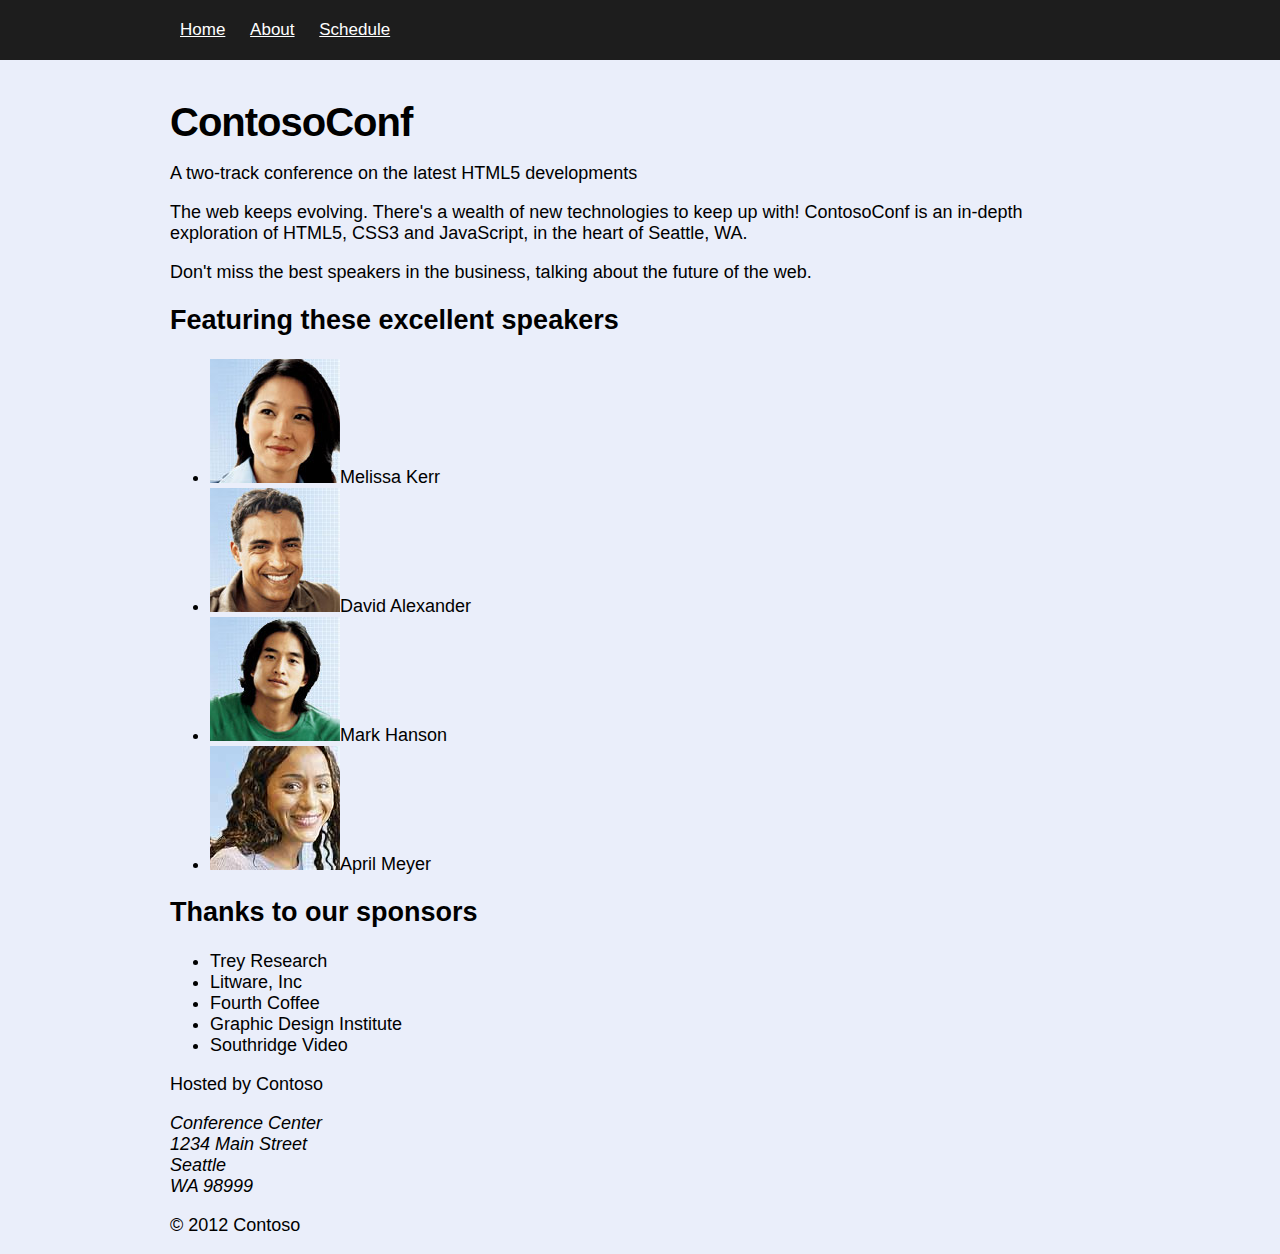
==== index.htm @ 09b54496 "initial checkin" ====
﻿<!DOCTYPE html>
<html>
<head>
    <title>ContosoConf Home</title>
    <meta charset="utf-8" />
    <link href="/styles/site.css" rel="stylesheet" type="text/css" />
</head>
<body>
    <nav class="page-nav">
        <div class="container">
            <a href="/index.htm">Home</a>
            <a href="/about.htm">About</a>
            <a href="/schedule.htm">Schedule</a>
        </div>
    </nav>
    <div class="container">
        <header class="page-header">
            <h1>ContosoConf</h1>
            <p>A two-track conference on the latest HTML5 developments</p>
        </header>
        <article>

            <section>
                <p>The web keeps evolving. There's a wealth of new technologies to keep up with! ContosoConf is an in-depth exploration of HTML5, CSS3 and JavaScript, in the heart of Seattle, WA.</p>
                <p>Don't miss the best speakers in the business, talking about the future of the web.</p>
            </section>
            <section>
                <h2>Featuring these excellent speakers</h2>
                <ul>
                    <li><img src="images/speakers/melissa-kerr.jpg" alt="Melissa Kerr" />Melissa Kerr</li>
                    <li><img src="images/speakers/david-alexander.jpg" alt="" />David Alexander</li>
                    <li><img src="images/speakers/mark-hanson.jpg" alt="Mark Hanson" />Mark Hanson</li>
                    <li><img src="images/speakers/april-meyer.jpg" alt="April Meyer" />April Meyer</li>
                </ul>
            </section>
            <section>
                <h2>Thanks to our sponsors</h2>
                <ul>
                    <li>Trey Research</li>
                    <li>Litware, Inc</li>
                    <li>Fourth Coffee</li>
                    <li>Graphic Design Institute</li>
                    <li>Southridge Video</li>
                </ul>
            </section>
        </article>
        <footer>
            <p>Hosted by Contoso</p>
            <address>
                Conference Center<br />
                1234 Main Street<br />
                Seattle<br />
                WA 98999<br />
            </address>
            <p> © 2012 Contoso</p>
        </footer>
    </div>
</body>
</html>
---- styles/site.css ----
/* Styles used throughout the entire web site */

html {
    /* font-size 62.5% makes 1rem equal 10px for easy size calculations. */
    font-size: 62.5%;
    font-family: Calibri, Arial, sans-serif;
    background-color: #EAEEFA;
}

body {
    margin: 0;
    /* Default font-size to about 18px */
    font-size: 1.8rem;
}

.container {
    padding: 0 1rem;
    max-width: 94rem;
    /* Horizontally center containers */
    margin: 0 auto;
}

nav {
    background-color: #1d1d1d;
    line-height: 6rem;
    font-size: 1.7rem;
}

nav a {
    color: #fff;
    padding: 1rem;
}

h1 {
    font-size: 4rem;
    letter-spacing: -1px;
    margin: 1em 0 .25em 0;
}
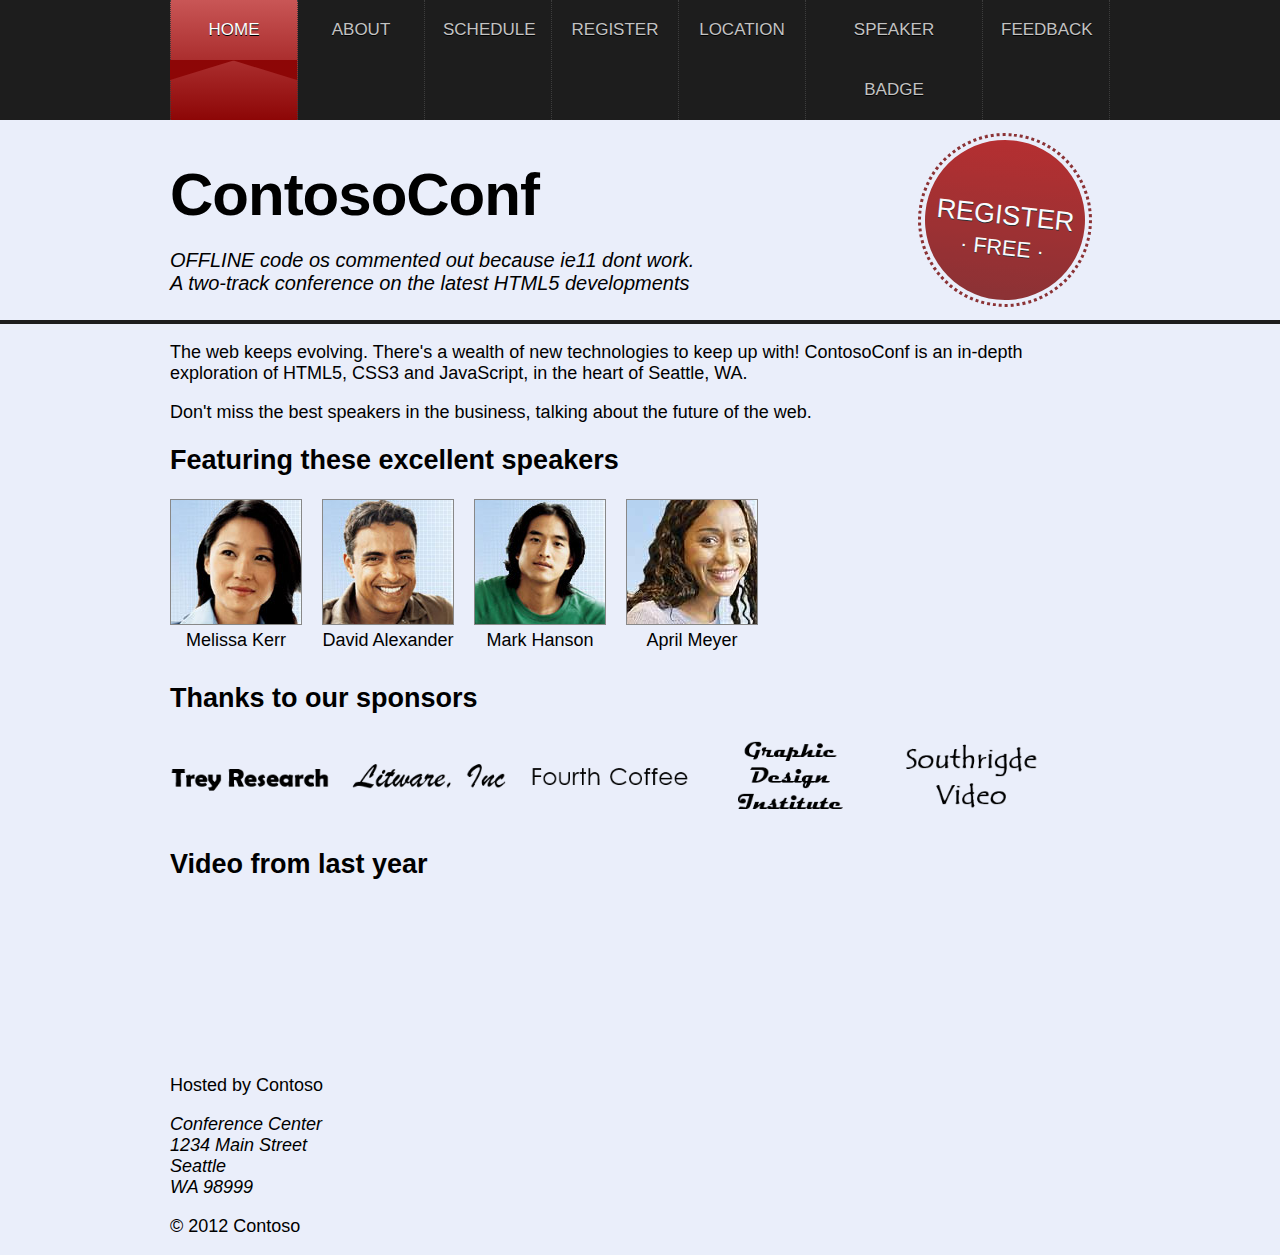
==== commit 7a8aad81: "updating module 12" ====
--- a/index.htm
+++ b/index.htm
@@ -1,59 +1,119 @@
 ﻿<!DOCTYPE html>
-<html>
+<html lang="en">
+<!--<html lang="en" manifest="/appcache.manifest">-->
 <head>
     <title>ContosoConf Home</title>
     <meta charset="utf-8" />
     <link href="/styles/site.css" rel="stylesheet" type="text/css" />
+    <link href="/styles/nav.css" rel="stylesheet" type="text/css" />
+    <link href="/styles/header.css" rel="stylesheet" type="text/css" />
+    <link href="/styles/footer.css" rel="stylesheet" type="text/css" />
+
+    <link href="/styles/pages/index.css" rel="stylesheet" type="text/css" />
+
+    <link href="/styles/mobile.css" rel="stylesheet" type="text/css" />
+    <link href="/styles/print.css" media="print" rel="stylesheet" type="text/css" />
 </head>
 <body>
+
     <nav class="page-nav">
         <div class="container">
-            <a href="/index.htm">Home</a>
+            <a href="/index.htm" class="active">Home</a>
             <a href="/about.htm">About</a>
             <a href="/schedule.htm">Schedule</a>
+            <a href="/register.htm">Register</a>
+            <a href="/location.htm">Location</a>
+            <a href="/speaker-badge.htm">Speaker Badge</a>
+            <a href="/feedback.htm">Feedback</a>
         </div>
     </nav>
-    <div class="container">
-        <header class="page-header">
+
+    <header class="page-header">
+        <div class="container">
             <h1>ContosoConf</h1>
-            <p>A two-track conference on the latest HTML5 developments</p>
-        </header>
-        <article>
+            <p class="tag-line"> OFFLINE code os commented out because ie11 dont work. <br /> A two-track conference on the latest HTML5 developments</p>
 
-            <section>
-                <p>The web keeps evolving. There's a wealth of new technologies to keep up with! ContosoConf is an in-depth exploration of HTML5, CSS3 and JavaScript, in the heart of Seattle, WA.</p>
-                <p>Don't miss the best speakers in the business, talking about the future of the web.</p>
+            <a class="register" href="/register.htm">
+                Register<br />
+                <span class="free">&#183; Free &#183;</span>
+            </a>
+        </div>
+    </header>
+
+    <section class="page-section">
+        <div class="container">
+            <section class="introduction">
+                <p>
+                    The web keeps evolving. There's a wealth of new technologies to keep up with! ContosoConf is an in-depth exploration of HTML5,
+                    CSS3 and JavaScript, in the heart of Seattle, WA.
+                </p>
+                <p>
+                    Don't miss the best speakers in the business, talking about the future of the web.
+                </p>
             </section>
-            <section>
+            <section class="speakers">
                 <h2>Featuring these excellent speakers</h2>
                 <ul>
-                    <li><img src="images/speakers/melissa-kerr.jpg" alt="Melissa Kerr" />Melissa Kerr</li>
-                    <li><img src="images/speakers/david-alexander.jpg" alt="" />David Alexander</li>
-                    <li><img src="images/speakers/mark-hanson.jpg" alt="Mark Hanson" />Mark Hanson</li>
-                    <li><img src="images/speakers/april-meyer.jpg" alt="April Meyer" />April Meyer</li>
+                    <li>
+                        <img src="/images/speakers/melissa-kerr.jpg" alt="Melissa Kerr" />
+                        <span class="name">Melissa Kerr</span>
+                    </li>
+                    <li>
+                        <img src="/images/speakers/david-alexander.jpg" alt="David Alexander" />
+                        <span class="name">David Alexander</span>
+                    </li>
+                    <li>
+                        <img src="/images/speakers/mark-hanson.jpg" alt="Mark Hanson" />
+                        <span class="name">Mark Hanson</span>
+                    </li>
+                    <li>
+                        <img src="/images/speakers/april-meyer.jpg" alt="April Meyer" />
+                        <span class="name">April Meyer</span>
+                    </li>
                 </ul>
             </section>
-            <section>
+            <section class="sponsors">
                 <h2>Thanks to our sponsors</h2>
                 <ul>
-                    <li>Trey Research</li>
-                    <li>Litware, Inc</li>
-                    <li>Fourth Coffee</li>
-                    <li>Graphic Design Institute</li>
-                    <li>Southridge Video</li>
+                    <li><img src="/images/sponsors/sponsor1.png" alt="Trey Research" /></li>
+                    <li><img src="/images/sponsors/sponsor2.png" alt="Litware, Inc" /></li>
+                    <li><img src="/images/sponsors/sponsor3.png" alt="Fourth Coffee" /></li>
+                    <li><img src="/images/sponsors/sponsor4.png" alt="Graphic Design Institute" /></li>
+                    <li><img src="/images/sponsors/sponsor5.png" alt="Southridge Video" /></li>
                 </ul>
             </section>
-        </article>
-        <footer>
-            <p>Hosted by Contoso</p>
+            <section class="video">
+                <h2>Video from last year</h2>
+                <video src="http://ak.channel9.msdn.com/ch9/265b/9a76fccd-941e-4285-ad00-9ea200aa265b/MIX09KEY01_high_ch9.mp4"></video>
+                <div class="video-controls" style="display: none">
+                    <button class="video-play">Play</button>
+                    <button class="video-pause">Pause</button>
+                    <span class="video-time"></span>
+                </div>
+            </section>
+        </div>
+    </section>
+
+    <footer class="page-footer">
+        <div class="container">
+            <p>
+                Hosted by Contoso
+            </p>
             <address>
                 Conference Center<br />
                 1234 Main Street<br />
                 Seattle<br />
-                WA 98999<br />
+                WA 98999
             </address>
-            <p> © 2012 Contoso</p>
-        </footer>
-    </div>
+            <p>
+                &#169; 2012 Contoso
+            </p>
+        </div>
+    </footer>
+
+    <!--<script src="/scripts/offline.js" type="text/javascript"></script>-->
+    <script src="/scripts/_namespace.js" type="text/javascript"></script>
+    <script src="/scripts/datetime.js" type="text/javascript"></script>
+    <script src="/scripts/pages/video.js" type="text/javascript"></script>
 </body>
 </html>
--- a/styles/nav.css
+++ b/styles/nav.css
@@ -0,0 +1,70 @@
+
+/* Styles for the page navigation bar */
+
+nav.page-nav {
+    background-color: #1d1d1d;
+    line-height: 6rem;
+    font-size: 1.7rem;
+}
+
+nav.page-nav .container {
+    display: -webkit-flex;
+    display: flex;
+}
+
+nav.page-nav a {
+    display: block;
+    min-width: 9rem;
+    padding: 0 1.8rem;
+    border-right: 1px dotted #3D3D3D;
+    text-decoration: none;
+    text-transform: uppercase;
+    text-align: center;
+    color: #c3c3c3;
+
+    text-shadow: 0 1px 0 #000;
+}
+
+nav.page-nav a:first-child {
+    border-left: 1px dotted #3D3D3D;
+}
+
+nav.page-nav a:hover {
+    color: #e4e4e4;
+    background-color: black;
+}
+
+nav.page-nav .active {
+    color: #fff;
+
+    /* Background gradient effects */
+    background: -ms-linear-gradient(#C95656, #8d0606);
+    background: linear-gradient(#C95656, #8d0606);
+}
+
+nav.page-nav .active:hover {
+    color: #fff; /* Overrides hover effect for active page link */
+}
+
+nav.page-nav .active:before /* Creates ribbon effect on active link */ {
+    position: absolute;
+    top: 6rem;
+    display: block;
+    height: 0;
+    width: 0;
+    margin-left: -1.9rem;
+    border-top: 2rem solid #8d0606;
+    border-right: 6.5rem solid transparent;
+    content: "";
+}
+
+nav.page-nav .active:after /* Creates ribbon effect on active link */ {
+    position: absolute;
+    display: block;
+    height: 0;
+    width: 0;
+    margin-left: 4.3rem;
+    border-top: 2rem solid #8d0606;
+    border-left: 6.5rem solid transparent;
+    content: "";
+}
--- a/styles/header.css
+++ b/styles/header.css
@@ -0,0 +1,78 @@
+/* Styles for the page header */
+
+header.page-header {
+    height: 20rem;
+    background-repeat: repeat-x;
+    background-position: left bottom;
+    border-bottom: 4px solid #1d1d1d;
+}
+
+header.page-header .container {
+    padding: 1rem;
+    position: relative;
+}
+
+header.page-header h1 {
+    margin: 0;
+    font-size: 6rem;
+    padding-top: 3rem;
+}
+
+header.page-header p {
+    font-size: 2rem;
+    font-style: italic;
+}
+
+
+header.page-header .register {
+    display: block;
+    position: absolute;
+    top: 20px;
+    right: 35px;
+    width: 160px;
+    height: 100px;
+    padding-top: 60px;
+    opacity: 0.8;
+    font-size: 2.7rem;
+    color: #fff;
+    text-align: center;
+    text-decoration: none;
+    text-transform: uppercase;
+    /* Rounded corners to create circle */
+    border-radius: 100%;
+    text-shadow: 0 1px 0 #000;
+    transform: rotate(6deg);
+    background: -ms-linear-gradient(#a80000, #740404);
+    background: linear-gradient(#a80000, #740404);
+
+    /* TODO: Transition the transform property over 1 second */
+    transition: transform 1s;
+}
+
+header.page-header .register:hover {
+    color: #fff;
+    background: -ms-linear-gradient(#bc0101, #8c0909);
+    background: linear-gradient(#bc0101, #8c0909);
+
+    /* TODO: rotate to 16 degrees and scale by 1.1 */
+    transform: rotate(16deg) scale(1.1,1.1);
+
+    /* TODO: Transition the transform property over 1 second */
+    transition: transform 1s;
+}
+
+header.page-header .register:before /* Creates dotted border */ {
+    display: block;
+    position: absolute;
+    top: -7px;
+    right: -7px;
+    height: 168px;
+    width: 168px;
+    content: "";
+    border: 3px dotted #740404;
+    border-radius: 100%;
+}
+
+header.page-header .register .free {
+    font-size: 80%;
+}
--- a/styles/pages/index.css
+++ b/styles/pages/index.css
@@ -0,0 +1,50 @@
+/* Styles for the index page */
+
+.speakers ul {
+    list-style-type: none;
+    padding: 0;
+    display: -webkit-flex;
+    display: flex;
+    -ms-flex-wrap: wrap;
+    flex-wrap: wrap;
+}
+
+.speakers li {
+    display: block;
+    margin: 0 2rem 1rem 0; 
+}
+
+.speakers li img {
+    border: 1px solid #888;
+}
+
+.speakers li .name {
+    text-align: center;
+    display: block;
+}
+
+
+.sponsors ul {
+    list-style-type: none;
+    padding: 0;
+    display: -webkit-flex;
+    display: flex;
+   -ms-flex-wrap: wrap;
+    flex-wrap: wrap;
+}
+
+.sponsors li {
+    display: block;
+    margin: 0 2rem 1rem 0;
+    max-width: 16rem;
+}
+
+.sponsors li img {
+    max-width: 100%;
+    display: block;
+}
+
+
+.video video {
+    max-width: 100%;    
+}
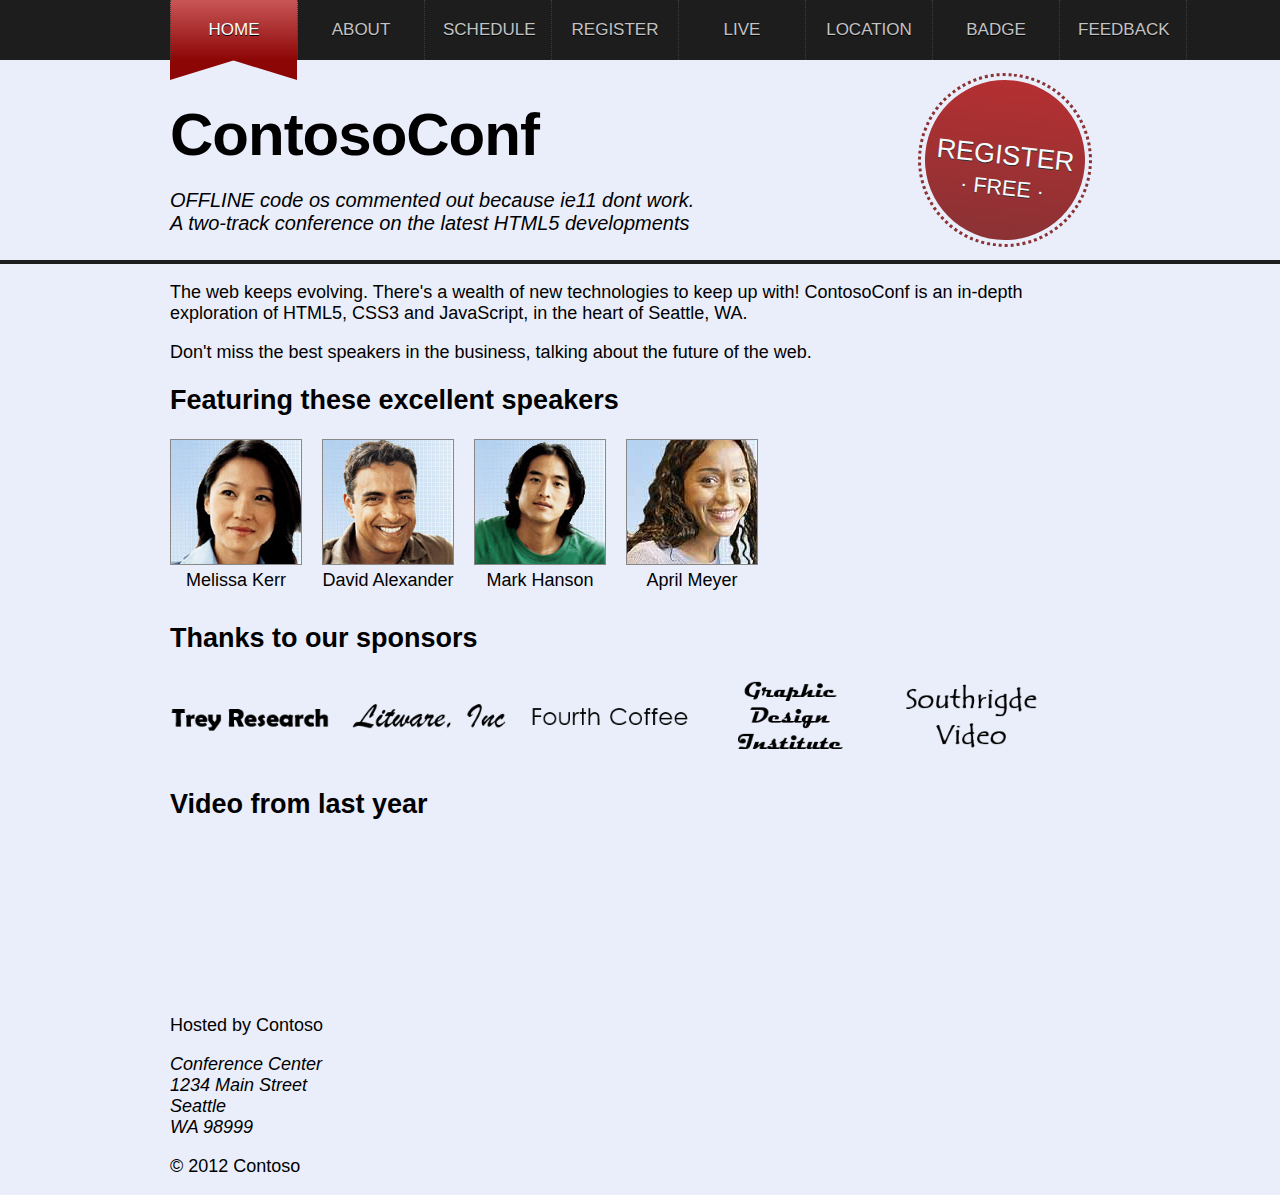
==== commit 12aa98d8: "checking in websocket" ====
--- a/index.htm
+++ b/index.htm
@@ -22,8 +22,9 @@
             <a href="/about.htm">About</a>
             <a href="/schedule.htm">Schedule</a>
             <a href="/register.htm">Register</a>
+            <a href="/live.htm">Live</a>
             <a href="/location.htm">Location</a>
-            <a href="/speaker-badge.htm">Speaker Badge</a>
+            <a href="/speaker-badge.htm">Badge</a>
             <a href="/feedback.htm">Feedback</a>
         </div>
     </nav>
